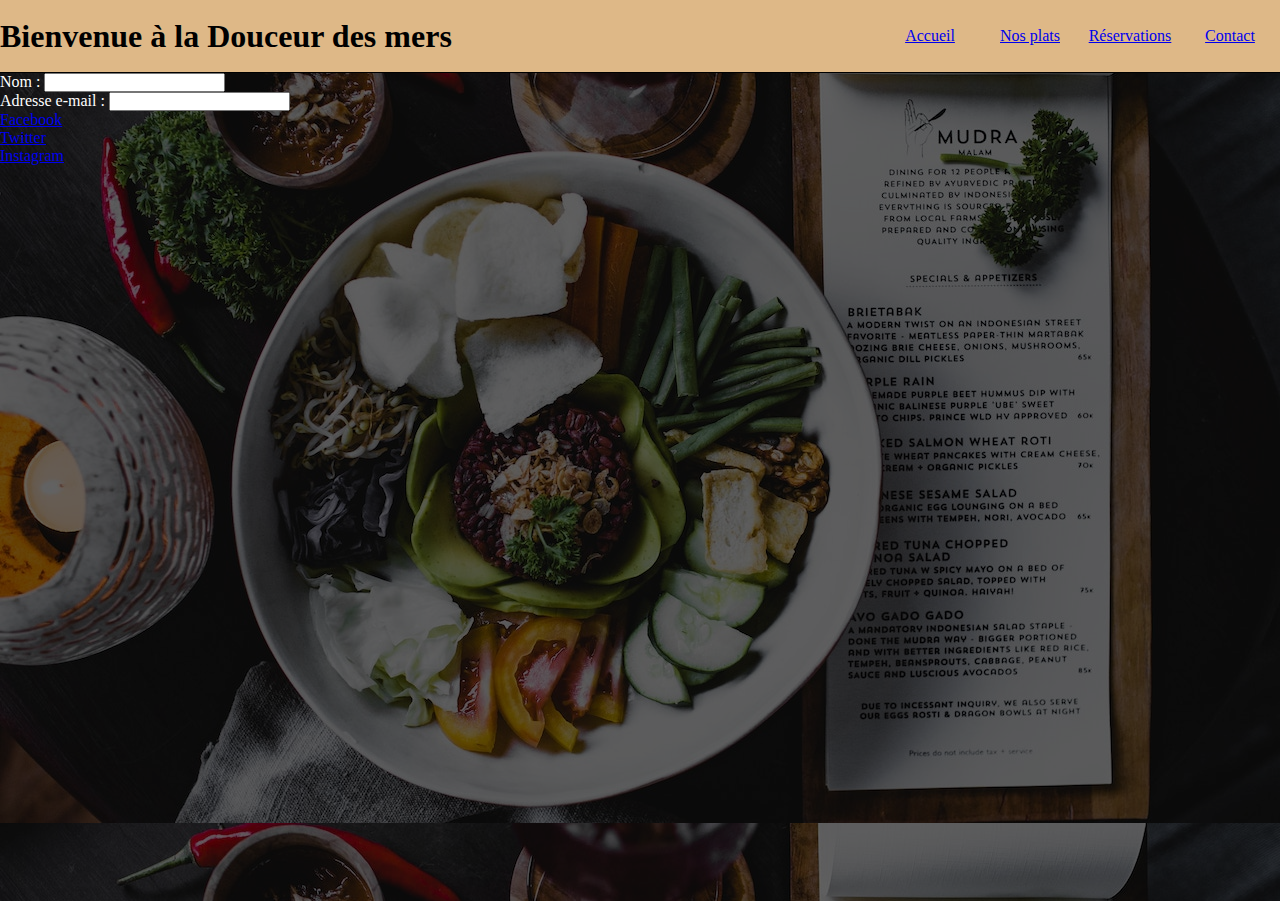
==== contact.html @ ac59c8f8 "ajout de contact.html" ====
<!DOCTYPE html>
<html lang="en">
<head>
    <link rel="stylesheet" href="css/style.css">
    <title>Douceur des mers</title>
</head>
<body>
    <header>
        <h1>Bienvenue à la Douceur des mers</h1>
        <nav>
            <ul>
                <li><a href="#">Accueil</a></li>
                <li><a href="#">Nos plats</a></li>
                <li><a href="#">Réservations</a></li>
                <li><a href="contact.html" target="_blank">Contact</a></li>
            </ul>
        </nav>
    </header>
    <div class="container">
    <main>
        <form action="" method="post">
            <div>
                <label for="name">Nom :</label>
                <input type="text" id="name" name="username">
            </div>
            
            <div>
                <label for="mail">Adresse e-mail :</label>
                <input type="email" id="mail" name="usermail">
            </div>
            
        </form>

    </main>
    <footer>
        <ul>
            <li><a href="#">Facebook</a></li>
            <li><a href="#">Twitter</a></li>
            <li><a href="#">Instagram</a></li>
        </ul>


    </footer>
</div>
</body>
</html>
---- css/style.css ----
* {
    margin: 0;
    padding: 0;
    box-sizing: border-box;
}

body {
    background-image: url("../images/platexotique.jpg");
}

header {
    width: 100vw;
    display: flex;
    background: burlywood;
    min-height:8vh;
    justify-content: space-between;
    align-items: center;
    border-bottom: 1px solid black;
}

header nav ul {
    list-style: none;
    display: flex;
}

header nav ul li {
    text-decoration: none;
    color: black;
    text-align:center;
    display:block;
    width:100px;
    height:8vh;
    line-height: 8vh;   
}

.container {
    background: rgba(0, 0, 0, 0.6);
    color:white;
    min-height: 92vh;
}

h2 {
    padding: 15px 0;
}

p {
    margin: 10px 0;
}
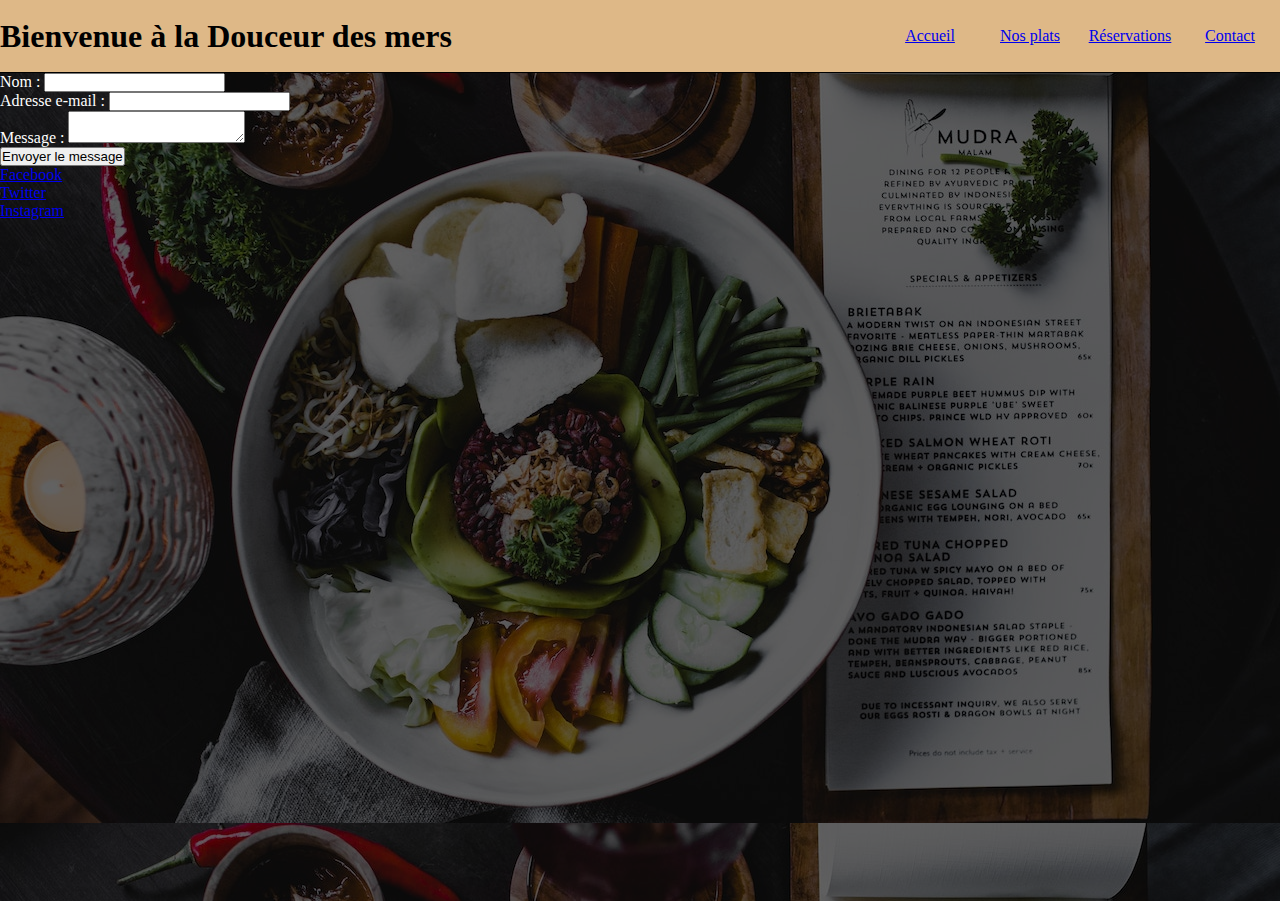
==== commit 29a3b43e: "ajout à contact.html" ====
--- a/contact.html
+++ b/contact.html
@@ -21,14 +21,23 @@
         <form action="" method="post">
             <div>
                 <label for="name">Nom :</label>
-                <input type="text" id="name" name="username">
+                <input type="text" id="name" name="name">
             </div>
             
             <div>
                 <label for="mail">Adresse e-mail :</label>
-                <input type="email" id="mail" name="usermail">
+                <input type="email" id="mail" name="mail">
+            </div>
+
+            <div>
+                <label for="msg">Message :</label>
+                <textarea id="msg" name="user_message"></textarea>
             </div>
             
+            <div class="button">
+                <button type="submit">Envoyer le message</button>
+            </div>
+        
         </form>
 
     </main>
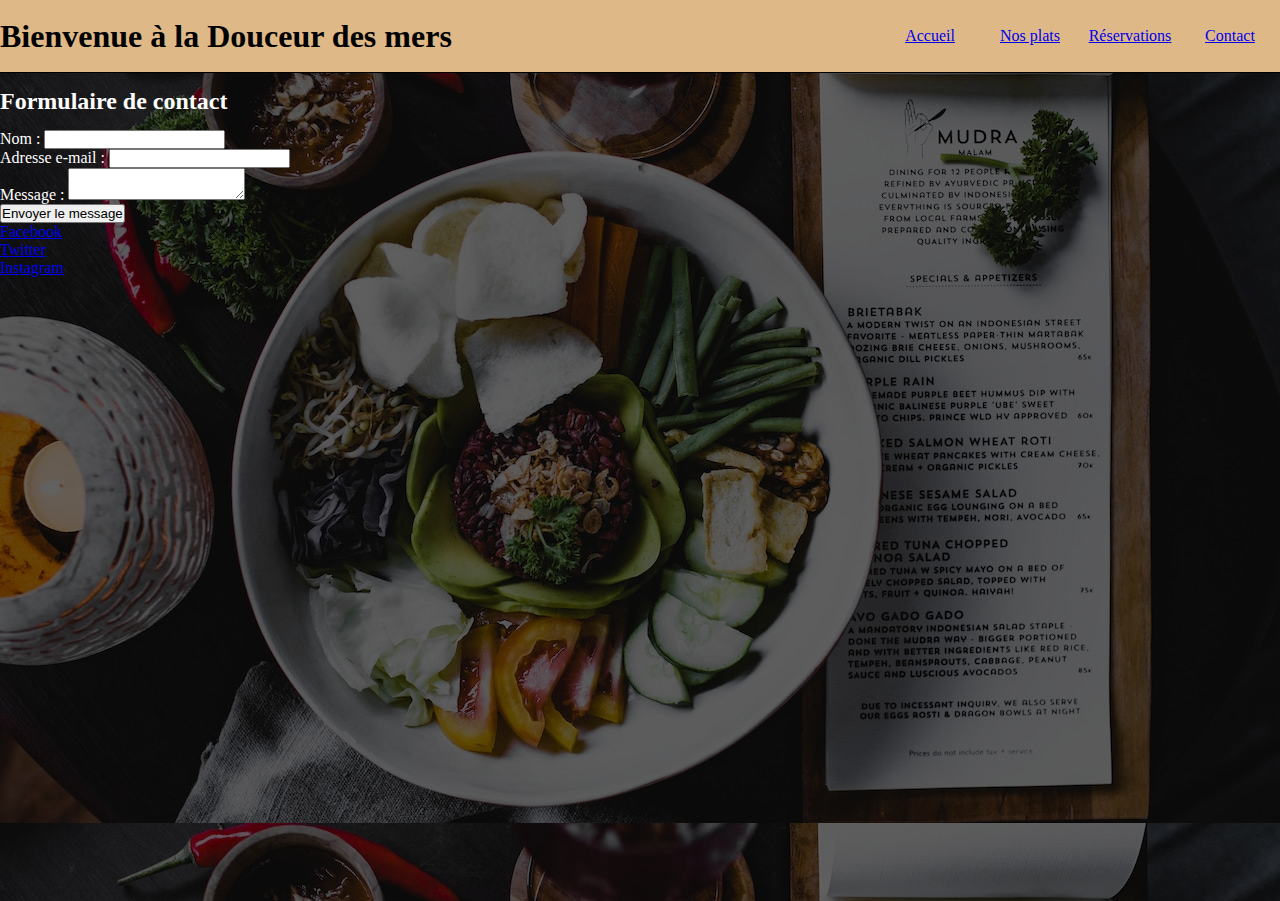
==== commit c0efedb8: "ajout à contact.html" ====
--- a/contact.html
+++ b/contact.html
@@ -18,6 +18,7 @@
     </header>
     <div class="container">
     <main>
+        <h2>Formulaire de contact</h2>
         <form action="" method="post">
             <div>
                 <label for="name">Nom :</label>
